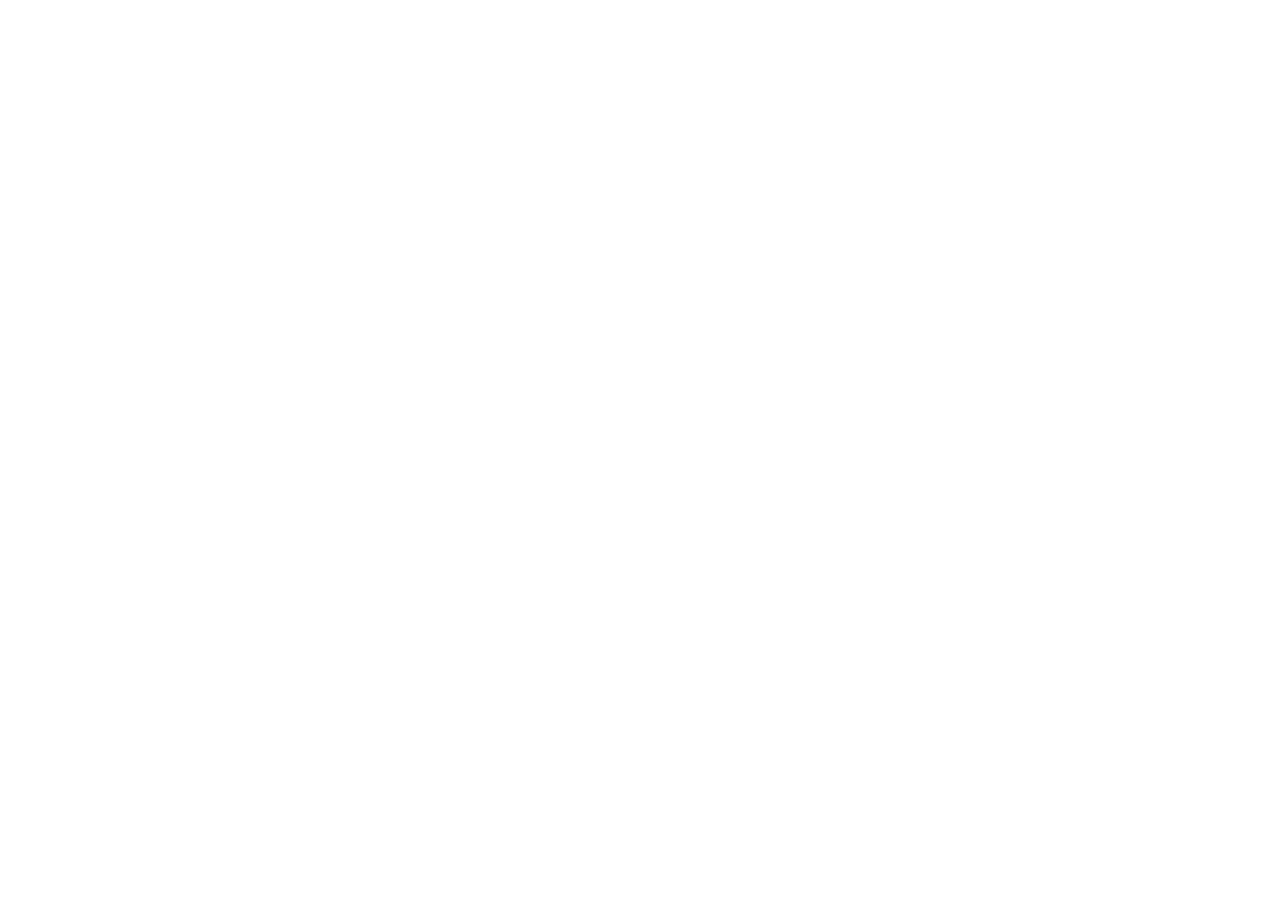
==== index.html @ 8edda94a "new project starte" ====
<!DOCTYPE html>
<html lang="en">
<head>
  <meta charset="UTF-8">
  <meta name="viewport" content="width=device-width, initial-scale=1.0">
  <title>Rajat Pandit</title>
</head>
<body>
  
</body>
</html>
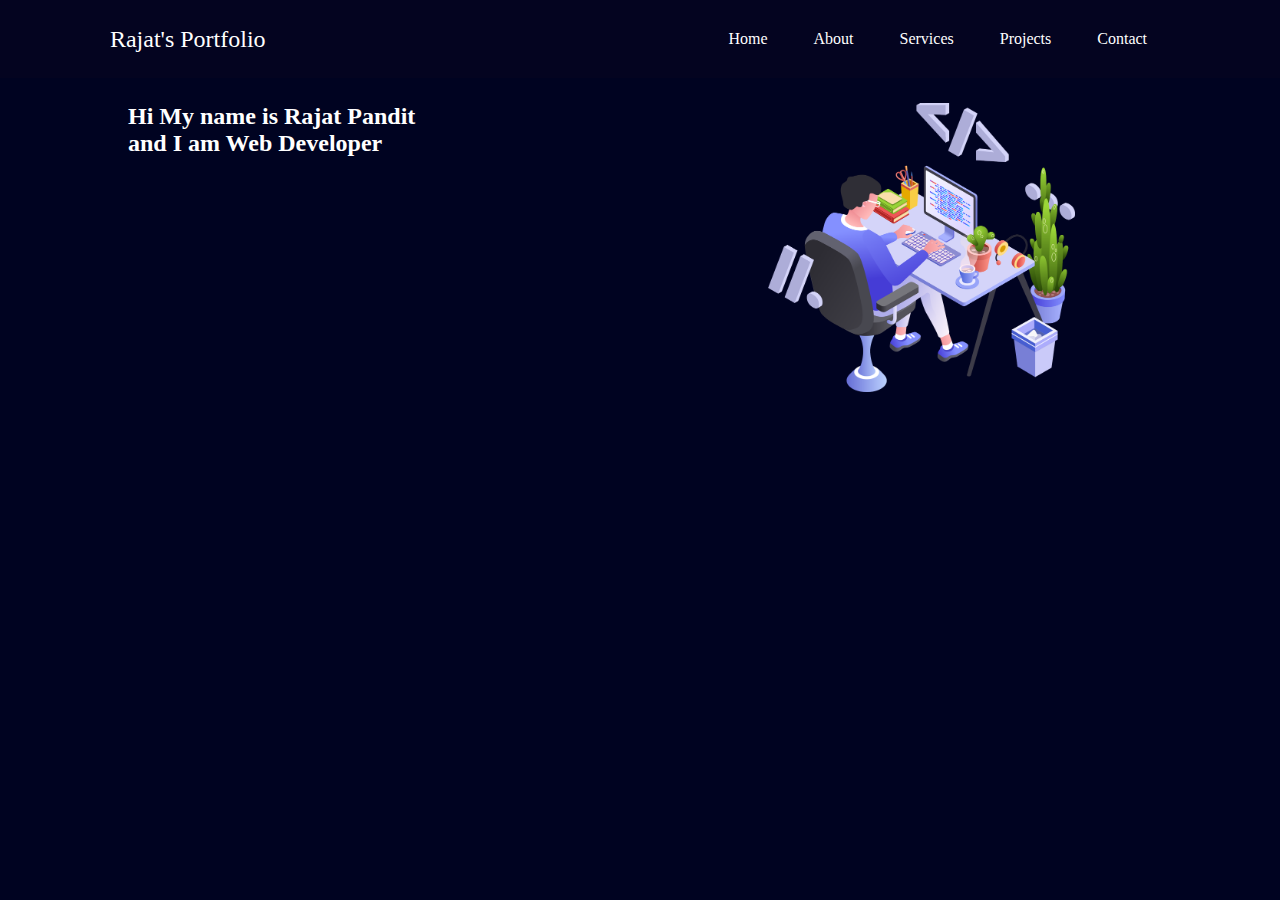
==== commit 7ab87e29: "NEw file added" ====
--- a/index.html
+++ b/index.html
@@ -5,7 +5,94 @@
   <meta name="viewport" content="width=device-width, initial-scale=1.0">
   <title>Rajat Pandit</title>
 </head>
+<link rel="preconnect" href="https://fonts.googleapis.com">
+<link rel="preconnect" href="https://fonts.gstatic.com" crossorigin>
+<link href="https://fonts.googleapis.com/css2?family=Poppins:ital,wght@0,400;1,400;1,500&display=swap" rel="stylesheet">
+<style>
+*{
+  margin: 0;
+  padding: 0;
+}
+body{
+  background-color: rgb(0,3,33);
+  color: white;
+}
+nav{
+  background-color:rgb(4, 4, 32);
+  display: flex;
+  justify-content: space-around;
+  align-items: center;
+  height: 78px;
+
+}
+nav ul{
+  display: flex;
+  justify-content: center;
+
+}
+nav ul li{
+  list-style: none;
+  margin: 0 23px;
+}
+nav ul li a{
+  text-decoration: none;
+  color: white;
+}
+nav ul li a:hover{
+  font-size: 1.2rem;
+}
+
+.left{
+  font-size: 1.5rem;
+}
+.firstSection{
+  display: flex;
+  justify-content: space-around;
+  margin: 25px 0px;
+}
+.firstSection >div{
+  width: 30%;
+  
+}
+.firstSection img{
+  width: 80%;
+}
+.leftSection{
+  width: 30%;
+}
+
+</style>
 <body>
-  
+  <header>
+      <nav>
+        <div class="left">Rajat's Portfolio</div>
+        <div class="right"></div>
+        <ul>
+         <li><a href=""> Home</a></li>
+         <li><a href=""> About</a></li>
+         <li><a href=""> Services</a></li>
+         <li><a href=""> Projects</a></li>
+         <li><a href=""> Contact</a></li>
+        </ul>
+
+      </nav>
+  </header>
+  <main>
+      <section class="firstSection">
+        <div class="leftSection">
+          <h2>Hi My name is Rajat Pandit <div>
+            <p>and I am Web Developer</p>
+          </div></h2>
+
+        </div>
+
+        <div class="rightSection">
+
+          <img src="dev.png" alt="hi">
+        </div>
+
+  </section>
+</main>
+
 </body>
 </html>